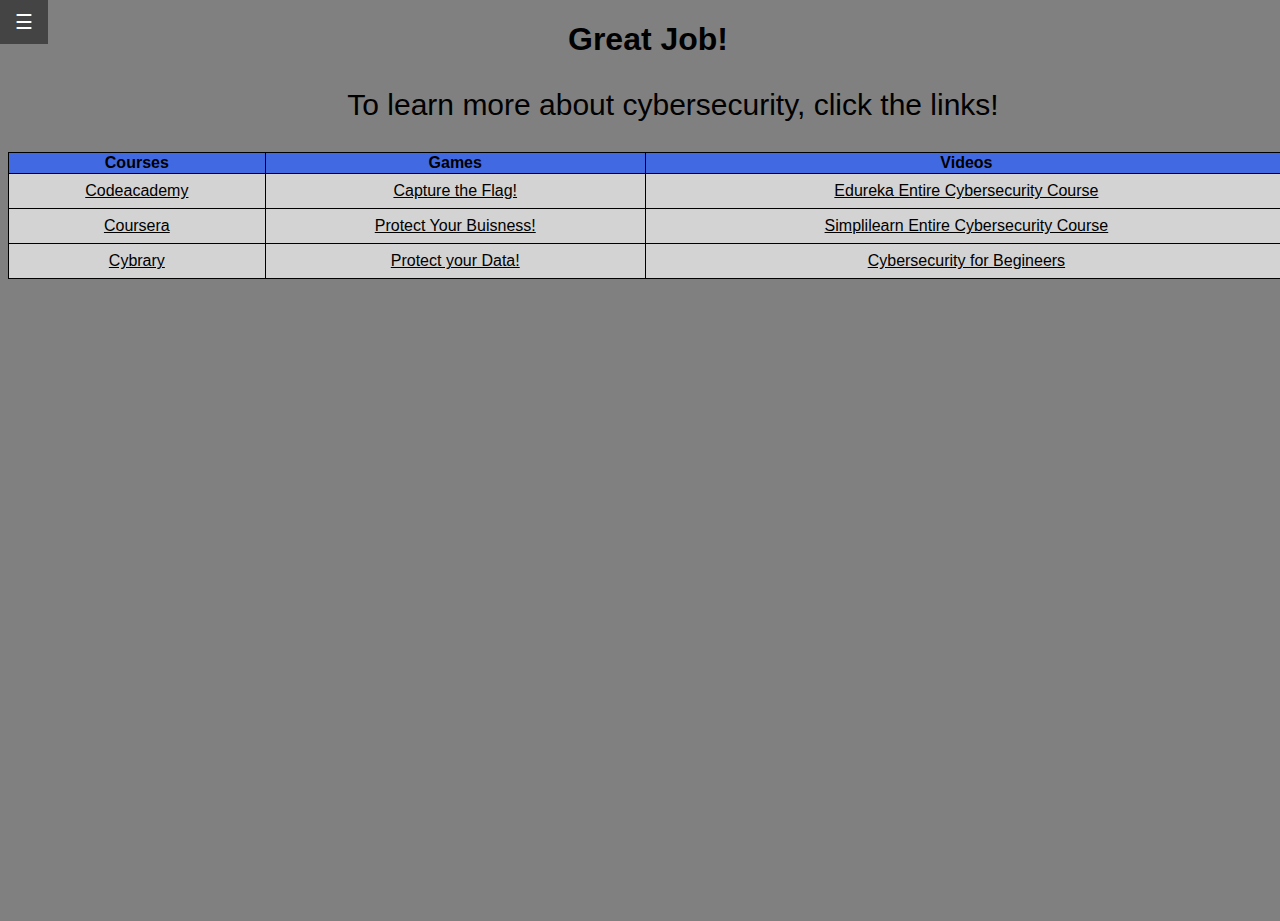
==== Lesson 6.html @ 062ce454 "Add files via upload" ====
<!DOCTYPE html>
<html>

<head>
  <meta charset="utf-8">
  <meta name="viewport" content="width=device-width">
  <title>replit</title>
  <link href="style.css" rel="stylesheet" type="text/css" />
</head>

     <div id = "mySidenav" class="sidenav">
  <a href="javascript:void(0)" class="closebtn" onclick="closeNav()">&times;</a>  
  <a href="index.html">Home</a>
  <a href="Lesson1.html">Lesson 1</a>
  <a href="Lesson2.html">Lesson 2</a>
  <a href="Lesson3.html">Lesson 3</a>
  <a href="Lesson4.html">Lesson 4</a>
  <a href="Lesson5.html">Lesson 5</a>
    <a href="Lesson 6.html">Conclusion</a>

</div>

   <button class="openbtn" onclick="openNav()">&#9776; </button>

<body>
  <h1>Great Job!</h1>
  
<p>To learn more about cybersecurity, click the links!</p>
  
  <table style="width:100%" id="Resources">
  <tr>
    <th>Courses</th>
    <th>Games</th>
    <th>Videos</th>
  </tr>
  <tr>
    <td class="hover"><a href="https://www.codecademy.com/learn/introduction-to-cybersecurity">Codeacademy</a></td>
    <td><a href="https://www.hackingarticles.in/ctf-challenges-walkthrough/">Capture the Flag!</a></td>
    <td><a href="https://www.youtube.com/watch?v=nzZkKoREEGo&list=PL9ooVrP1hQOGPQVeapGsJCktzIO4DtI4_">Edureka Entire Cybersecurity Course </a></td>
  </tr>
  <tr>
    <td> <a href="https://www.coursera.org/courses?query=cybersecurity">Coursera</a>
  </td>
    <td><a href="http://targetedattacks.trendmicro.com/">Protect Your Buisness!</a></td>
    <td><a href="https://www.youtube.com/playlist?list=PLEiEAq2VkUUJfPOj5nRounXvf3n17PCft">Simplilearn Entire Cybersecurity Course</a></td>
  </tr>
    <tr>
    <td> <a href="https://www.cybrary.it/">Cybrary</a></td>
    <td><a href="https://www.pbs.org/wgbh/nova/labs/lab/cyber/">Protect your Data!</a></td>
    <td><a href="https://www.youtube.com/watch?v=kfA-htehOaA"> Cybersecurity for Begineers </a></td>
  </tr>
    
</table>
 
    
      <script src="script.js"></script>

 <!--
  This script places a badge on your repl's full-browser view back to your repl's cover
  page. Try various colors for the theme: dark, light, red, orange, yellow, lime, green,
  teal, blue, blurple, magenta, pink!
  -->
  <script src="https://replit.com/public/js/replit-badge.js" theme="blue" defer></script> 
    

   



  
</body>
---- style.css ----
html, body {
  height: 100%;
  width: 100%;
  text-align:center;
  background:gray;
    font-family: Krona -apple-system, BlinkMacSystemFont, 'Segoe UI', Roboto, Oxygen, Ubuntu, Cantarell, 'Open Sans', 'Helvetica Neue', sans-serif;
}

.Lesson5headers{
  text-align:left;
}
h1 , h2{
  text-align: center;
}
.HeaderOfLesson1{
  text-align: center;
}
 ul{
  text-align:left;
  padding-left:50px;
  font-size:30px;
} 
p{
  
  padding-left:50px;
  font-size:30px;
}

.button {
  background-color: #1c87c9;
  border: 5px solid black;
  border-color: black;
  border-width: thin medium thick;
  color: white;
  width:50%;
  padding: 20px 34px;
  text-align: center;
  text-decoration: none;
  display: inline-block;
  margin: 4px 2px;
  cursor: pointer;
	align-items: center;
	justify-content: center;
	height: 100px;
  font-size: 35px;
  font-family: Krona -apple-system, BlinkMacSystemFont, 'Segoe UI', Roboto, Oxygen, Ubuntu, Cantarell, 'Open Sans', 'Helvetica Neue', sans-serif;
  
}



.sidenav {
  height: 100%; /* 100% Full-height */
  width: 0; /* 0 width - change this with JavaScript */
  position: fixed; /* Stay in place */
  z-index: 1; /* Stay on top */
  top: 0;
  left: 0;
  background-color: #111; /* Black*/
  overflow-x: hidden; /* Disable horizontal scroll */
  padding-top: 60px; /* Place content 60px from the top */
  transition: 0.5s; /* 0.5 second transition effect to slide in the sidebar */
}

/* The sidebar links */
.sidenav a {
  padding: 8px 8px 8px 32px;
  text-decoration: none;
  font-size: 25px;
  color: #818181;
  display: block;
  transition: 0.3s;
}

/* When you mouse over the navigation links, change their color */
.sidenav a:hover {
  color: #f1f1f1;
}

/* Position and style the close button (top right corner) */
.sidenav .closebtn {
  position: absolute;
  top: 0;
  right: 25px;
  font-size: 36px;
  margin-left: 50px;
}

/* The button used to open the sidebar */
.openbtn {
  font-size: 20px;
  cursor: pointer;
  background-color: #111;
  color: white;
  padding: 10px 15px;
  border: none;
  align-items: left;
  position: fixed; /* Stay in place */
  z-index: 1; /* Stay on top */
  top: 0;
  left: 0;
}


.openbtn:hover {
  background-color: #444;
}

/* Style page content - use this if you want to push the page content to the right when you open the side navigation */
#main {
  transition: margin-left .5s; /* If you want a transition effect */
  padding: 20px;
}

/* On smaller screens, where height is less than 450px, change the style of the sidenav (less padding and a smaller font size) */
@media screen and (max-height: 450px) {
  .sidenav {padding-top: 15px;}
  .sidenav a {font-size: 18px;}
}
.tab div {
  display: none;
  border-color: black;
  float:right;
 
  
}

.tab div:target {
  display: block;
}
.tab a{
  border: 3px solid black;
  background: #1c87c9;
  color: black;
  font-size: 20px;
  font-family: Krona -apple-system, BlinkMacSystemFont, 'Segoe UI', Roboto, Oxygen, Ubuntu, Cantarell, 'Open Sans', 'Helvetica Neue', sans-serif;
}


.iframe{
  float:left;
}

.linktext{
  float:right;
  padding-right: 50px;
}
.right {
  position: absolute;
  right: 5%;
  width: 900px;
  padding: 10px;
  top:290px;
  left:1000px;
}
.left{
	position: absolute;
  left: 0px;
  width: 300px;
  padding: 10px;
}
table, th, td {
  border: 1px solid;
}
table,td {
  border: 1px solid;
  border-collapse: collapse;
  font-family: Krona -apple-system, BlinkMacSystemFont, 'Segoe UI', Roboto, Oxygen, Ubuntu, Cantarell, 'Open Sans', 'Helvetica Neue', sans-serif;
  border: 1px solid black;
  padding: 8px;
}
a{
  color:black;
}
td{
  background:lightgrey;
}
tr{
  background:royalblue;
}
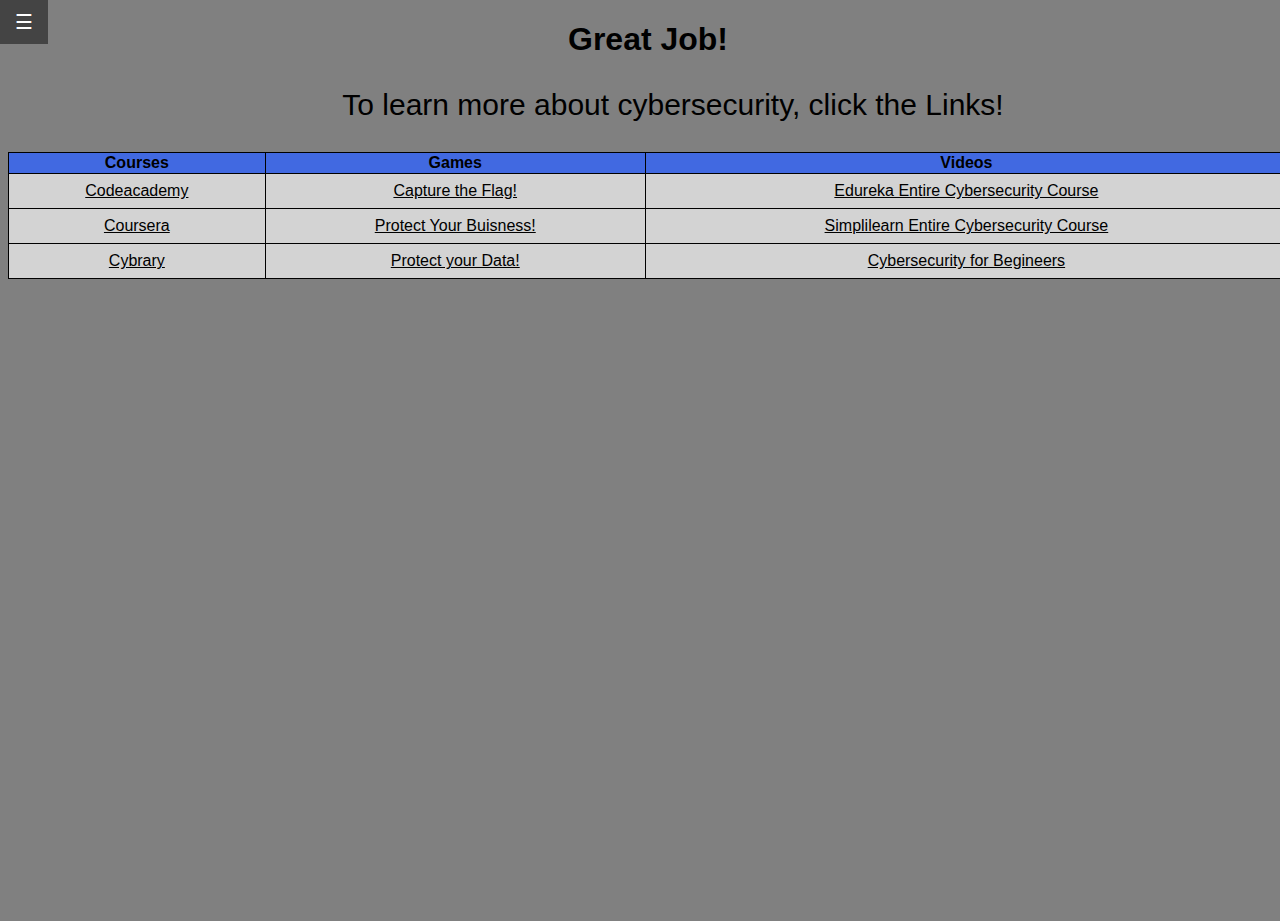
==== commit 9fccdb6e: "Update Lesson 6.html" ====
--- a/Lesson 6.html
+++ b/Lesson 6.html
@@ -25,7 +25,7 @@
 <body>
   <h1>Great Job!</h1>
   
-<p>To learn more about cybersecurity, click the links!</p>
+<p>To learn more about cybersecurity, click the Links!</p>
   
   <table style="width:100%" id="Resources">
   <tr>
@@ -68,4 +68,4 @@
 
 
   
-</body>+</body>
